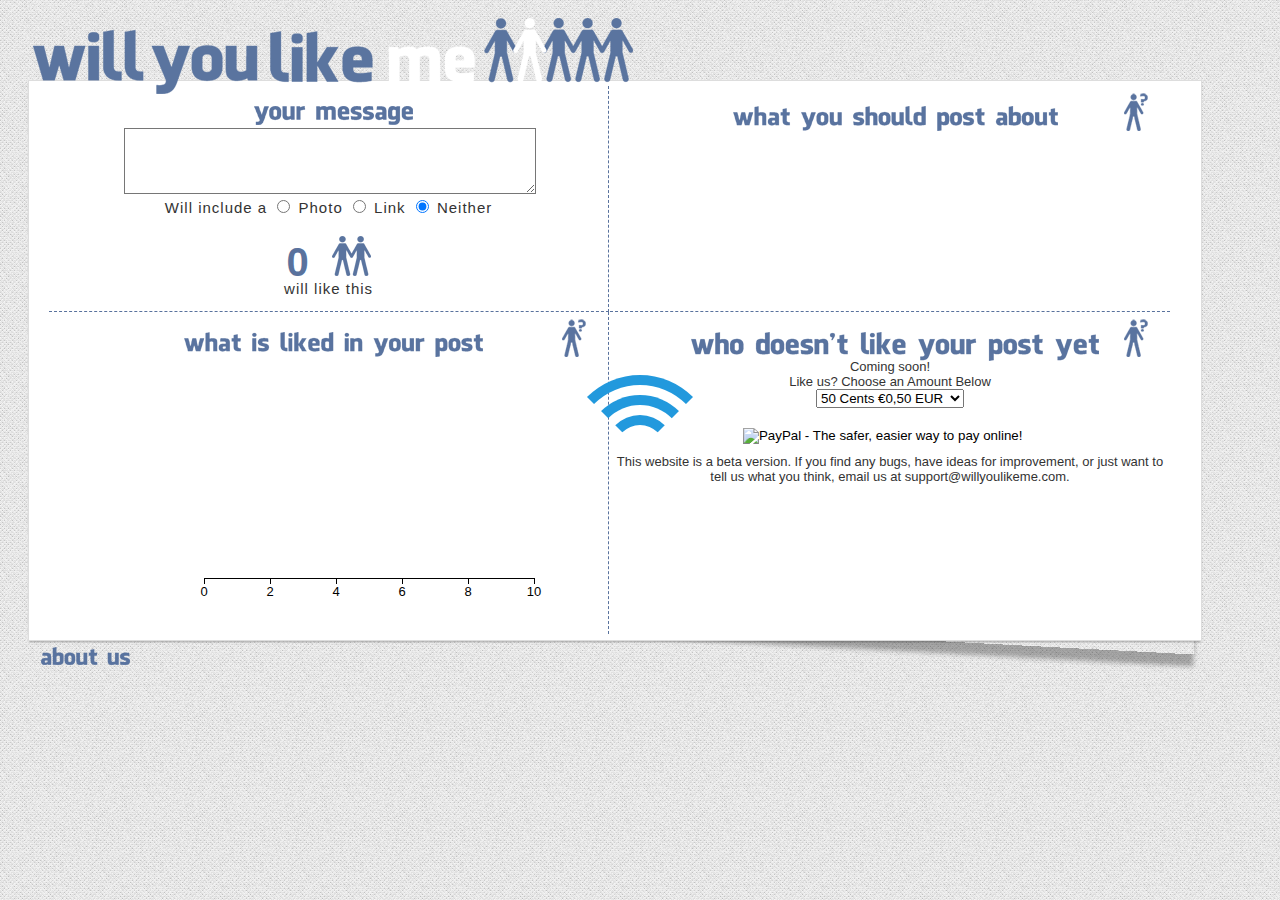
==== index.html @ 3dd4a347 "Moved some files around and corrected email" ====
<!DOCTYPE html>
<html>
	<head>
		<meta charset="utf-8" />
		<title>Will You Like Me</title>
		<script type="text/javascript" src="lib/d3.v3.js"></script>
		<script type="text/javascript" src="lib/d3.layout.cloud.js"></script>
		<script type="text/javascript" src="lib/jquery-1.11.0.js"></script>
		<script type="text/javascript" src="lib/math.min.js"></script>
		<link rel="stylesheet" type="text/css" href="css/styles.css">
		
		<script src="/lib/pace.js"></script>
		<link href="/css/pace.css" rel="stylesheet" />
		
	</head>
	<body>
		<div class="container">
			<header>
			<div id="paper">
				<div id="logohead">
					<a href="index.html"><img src="images/willyoulikeme2.png" class="logo"></a>	

					<br><br>
					<div id="fb-root" float='left'></div>
					<script type="text/javascript" src="js/crawler.js"></script>
					<script type="text/javascript" src="js/preprocess.js"></script>
					<script type="text/javascript" src="js/create_model.js"></script>
					<script type="text/javascript" src="js/fblogin.js"></script>
					<fb:login-button show-faces="true" width="200" max-rows="1" scope='read_stream'></fb:login-button>
					
				</div>

				<div class="item">
					<div id="input">
						<div class='inputcontainer'>
							<img src="images/message.png" border='0'/><br />
							
							<div class="highlighter"></div><textarea id="message" rows="4" cols="20"></textarea>
							<div align="center">Will include a 
								<input type="radio" name="group1" id="photo" value="Photo"> Photo 
								<input type="radio" name="group1" id="link" value="Link"> Link 
								<input type="radio" name="group1" id="neither" value="Neither" checked> Neither
							</div>
							<div id='prediction'><span id='likes'>0 <img src="images/likes.png" class="likespic"></span></div>
							<p class="text">will like this</p>
						</div>
					</div>

					<div id="wordcloud">
						<img src="images/wordcloud.png">
						<div class='tooltip'><img src='images/question.png'><span class='info'>Click on a word to enter in into your post. This word cloud provides recommendations of terms to use in order to increase the number of likes your post will receive.</span></div>
					</div>
					<div id="barchart">
						<img src="images/barchart.png">
						<div class='tooltip'><img src='images/question.png'><span class='info'>This visualization shows in real-time how many likes each keyword is predicted to add to the overall post.</span></div>
					</div>

					<div id="network">
						<img src="images/network.png">
						<p class="text">Coming soon!</p>

						<form action="https://www.paypal.com/cgi-bin/webscr" method="post" target="_top">
							<input type="hidden" name="cmd" value="_s-xclick">
							<input type="hidden" name="hosted_button_id" value="H32C3QE97CPFG">
							<input type="hidden" name="on0" value="Like us? Choose an Amount Below">Like us? Choose an Amount Below<br><select name="os0">
								<option value="One Cent">One Cent €0,01 EUR</option>
								<option value="10 Cents">10 Cents €0,10 EUR</option>
								<option value="25 Cents">25 Cents €0,25 EUR</option>
								<option value="50 Cents" selected>50 Cents €0,50 EUR</option>
								<option value="1 Euro">1 Euro €1,00 EUR</option>
								<option value="2 Euro">2 Euro €2,00 EUR</option>
								<option value="5 Euro">5 Euro €5,00 EUR</option>
								<option value="10 Euro">10 Euro €10,00 EUR</option>
								<option value="25 Euro">25 Euro €25,00 EUR</option>
								<option value="50 Euro">50 Euro €50,00 EUR</option>
							</select><br>
							<input type="hidden" name="currency_code" value="EUR">
							<input type="image" src="https://www.paypalobjects.com/en_US/NL/i/btn/btn_buynowCC_LG.gif" border="0" name="submit" alt="PayPal - The safer, easier way to pay online!">
							<img alt="" border="0" src="https://www.paypalobjects.com/en_US/i/scr/pixel.gif" width="1" height="1">
						</form>
						<br>
						<p class="text">This website is a beta version. If you find any bugs, have ideas for improvement, or just want to tell us what you think, email us at support@willyoulikeme.com.</p>

						<div class='tooltip'><img src='images/question.png'><span class='info'>Coming soon! The network graph shows how your friends are connected and if they are predicted to like your post. Simply by clicking on a node filters it out of the algorithm. This allows you to target specific people, clusters, or groups of friends.</span>
						</div>

					</div>

				</div>

				<div id="menu">
					<a href="about.html"><img src="images/about.png"></a>
				</div>
			</div>
			</header>
		</div>
		<script type="text/javascript" src="js/friends.js"></script>
		<script type="text/javascript" src="js/testdata.js"></script>
		<script type="text/javascript" src="js/match.js"></script>
		<script type="text/javascript" src="js/input-field.js"></script>
		<script type="text/javascript" src="js/network-graph.js"></script>
		<script type="text/javascript" src="js/wordcloud.js"></script>
		<script type="text/javascript">
		// get prediction data	
		var friends = friends();
		var dataset = match(" ", {night:1,morning:0,afternoon:0,evening:0,link:0,photo:0}, LOADEDDATA);
		updateWordcloud(dataset.nonMatchingTerms);
		//setNetwork();
		// UNCOMMENT THESE WHEN THEY'RE DONE! Don't forget the lines in input-field.js
		</script>
		<script type="text/javascript" src="js/barchart.js"></script>
		<script type="text/javascript">
		</script>

	</body>
</html>
---- css/styles.css ----
/* General */
body{
	font-family: 'Lucida Sans', 'trebuchet MS', Arial, Helvetica;    
	background:url(bgnoise_lg.png);
	background-repeat: repeat;
	background-attachment: fixed;
	font-weight: 400;
	font-size: 15px;
	color: #3a2127;
	overflow: auto;
}

#logohead {
	position:absolute;
	width: 90%;
	height: 140px;
	margin: -110px 0 0 0;
	padding-left: 5px;
	z-index: 4;
	}
.logo {
	float: left;
	margin: 48px 0px 0px 0px;
	}

#paper {
	margin:80px 0 0 20px;
	text-align: center;
	width: 99.5%;
	zoom: 1;
	}
	#paper:before, #paper:after {
	 	content: "";
	 	display: table
	}
	#paper:after {
	 	clear: both
	}
	#paper .item, #paper .item2 {
		font-size: 13px;   
		background: #fff;      
		border: 1px solid #ddd;
		color: #333;
		padding: 20px;
		width: 90%;
		_display: inline; /* IE6 double margin fix */
		position: relative;
		-moz-box-shadow: 0 2px 2px -1px rgba(0,0,0,.3);
		-webkit-box-shadow: 0 2px 2px -1px rgba(0,0,0,.3);
		box-shadow: 0 2px 2px -1px rgba(0,0,0,.3);	
	}
	#paper .item {
		height: 519px;
	}
	#paper .item2 {
		height: 800px;
	}
	#paper .item:after, #paper .item2:after {
	 	z-index: -1; 
	 	position: absolute; 
	 	content: "";
	 	bottom: 10px;
	 	right: 4px;
	 	width: 80%; 
	 	top: 80%; 
	 	-webkit-box-shadow: 0 12px 5px rgba(0, 0, 0, .3);   
	 	-moz-box-shadow: 0 12px 5px rgba(0, 0, 0, .3);
	 	box-shadow: 0 12px 5px rgba(0, 0, 0, .3);
	 	-webkit-transform: rotate(3deg);    
	 	-moz-transform: rotate(3deg);   
	 	-o-transform: rotate(3deg);
	 	-ms-transform: rotate(3deg);
	 	transform: rotate(3deg);	
	 }
	 	
.tooltip {
	position: absolute;
	top: -15px;
	left: 90%;
}
.info {
	top:10px;
	right:20px;
	background-color: #FFF;
	width: 400px;
	border-radius:0px;
	text-align: left;
	padding: 5px;
	margin: 10px;
	visibility: hidden;
	position:absolute;
	font-size: 13px;
	color: #59729d;
}
.tooltip:hover .info {
	visibility: visible;
}

#menu img {
	margin: 0.5% 0 0 1%;
	float: left;
	padding-right: 0px;
}
.copyright {
	float: right;
	margin: 2% 8% 0 0;
}
	
#input, #wordcloud, #barchart, #network, #abouttext, #aboutwylm, #reports, #contactus {
	width: 49.4%;
	position: relative;
}
#input, #wordcloud {
	height: 225px;
	margin-top: -15px;
}
#barchart, #network {
	height: 322px;
}
#aboutwylm, #abouttext {
	margin-top: -10px;
}
#abouttext, #aboutwylm, #reports, #contactus {
	height: 400px;
}
#input img, #wordcloud img, #barchart img, #network img, #abouttext img, #aboutwylm img, #reports img, #contactus img {
	padding: 20px 0 0 10px;
}

/* Input */
#input, #aboutwylm {
	display:inline;
	float: left;
	border-right: 1px dashed #59729d;
	border-bottom: 1px dashed #59729d;
	font-size: 15px; 
	letter-spacing: 1px;
}
.inputcontainer {
	width: 410px;
	margin: auto;
}
#input .highlighter, textarea {
	font-family: monospace;
	width: 406px;
	text-align: left;
	max-height: 80px;
	font-size: 10pt;
	font-weight: 400;
	letter-spacing: 0px;
}
#input .highlighter {
	position: absolute;
	top: 45px;
	padding: 1px;
	margin-left: 1px;
	color: white;
	color: rgba(0, 0, 0, 0);
}

#input .highlighter span {
	position: relative;
	top:2px;
}

#input textarea {
	position: relative;
	background-color: transparent;
}
.text {
	position: relative;
	margin: -5px 0 0 0;
	background: transparent;
}
#likes {
	font-size: 40px;
	font-weight: bold;
	color: #59729d;
}
#prediction {
position: relative;
	background: transparent;
	text-align: center;
	padding: 0 0 0 0;
}
.likespic {
position: relative;	
}

/* Wordcloud */
#wordcloud, #abouttext {
	float: right;
	border-bottom: 1px dashed #59729d;
	margin-right: 1%;
}
#wordcloud text:hover {
    cursor: pointer;
}

/* Barchart */
#barchart, #reports {
	border-right: 1px dashed #59729d;
	float: left;
}
#barchart .bar { 
	display: inline-block; 
	width: 20px; 
	height: 75px;
	margin-right:2px;
	background-color: teal;
}
#barchart .axis path, #barchart .axis line { 
	fill: none; 
	stroke: black; 
	shape-rendering: crispEdges;
}
#barchart .value { 
	text-align: right;
	font-size: 16px;
	font-weight: bold;
}
#barchart .name {
	text-align: right;
	font-size: 16px;
}

/* Network graph */
#network, #contactus {
	margin-right: 1%;
	float: right;
}

#network .line {
  fill: #666;
  stroke: #666;
  stroke-width: 2px;
}

#network .normal{
  stroke: #666;
  stroke-width: 1px;
}

#network .normal, #network .ignored:hover {
    cursor: pointer;
}

#network .ignored { 
  fill: #999;
  stroke: #666;
  stroke-width: 1px;
}

#network text {
  font-size: 13px;
  pointer-events: none;
}

#network .scale {
	position:absolute;
	bottom: 20px;
	left: 20px;
	width: 110px;
	height: 10px;
	border: 1px solid #333;
}
#network .scale div {
	float:left;
	width: 10px;
	height: 10px;
}
#network .low {
	position:absolute;
	bottom: 0px;
	left: 10px;
	font-size: 16px;
}
#network .high {
	position:absolute;
	bottom: 0px;
	left: 100px;
	font-size: 16px;
}

/* About page */
.menuabout {
	padding-left: 20px;
}
.copyrightmenu, .copyrightmenu-about {
	float: right;
	margin: 1% 8% 0 0;
	padding-bottom: 0px;
}
.copyrightmenu-about{
	padding-bottom: 5px;
}
.poster {
position: relative;
	height: 300px;
}
.aboutus, .aboutusright, .aboutus2 {
text-align: left;
font-size: 12px;
margin-top: -5px;
letter-spacing: 1px;
}
.aboutus2{
text-align: left;
font-size: 11px;
margin-top: -12px;
letter-spacing: 1px;
}
.aboutusright, .aboutusright2{
margin-top: 2px;
margin-left: 20px;
letter-spacing: 1px;
}
.aboutusright2{
text-align: left;
font-size: 11px;
margin-top: -12px;
margin-left: 20px;
letter-spacing: 1px;
}
.bold {
	font-weight: bold;
}
.bold a:link, .bold a:hover, .bold a:visited{
	text-decoration: none;
	color: #000;
}
---- css/pace.css ----
.pace {
  -webkit-pointer-events: none;
  pointer-events: none;

  z-index: 2000;
  position: fixed;
  height: 90px;
  width: 90px;
  margin: auto;
  top: 0;
  left: 0;
  right: 0;
  bottom: 0;
}

.pace.pace-inactive .pace-activity {
  display: none;
}

.pace .pace-activity {
  position: fixed;
  z-index: 2000;
  display: block;
  position: absolute;
  left: -30px;
  top: -30px;
  height: 90px;
  width: 90px;
  display: block;
  border-width: 30px;
  border-style: double;
  border-color: #29d transparent transparent;
  border-radius: 50%;

  -webkit-animation: spin 1s linear infinite;
     -moz-animation: spin 1s linear infinite;
       -o-animation: spin 1s linear infinite;
          animation: spin 1s linear infinite;
}

.pace .pace-activity:before {
  content: ' ';
  position: absolute;
  top: 10px;
  left: 10px;
  height: 50px;
  width: 50px;
  display: block;
  border-width: 10px;
  border-style: solid;
  border-color: #29d transparent transparent;
  border-radius: 50%;
}


@-webkit-keyframes spin {
  100% { -webkit-transform: rotate(359deg); }
}

@-moz-keyframes spin {
  100% { -moz-transform: rotate(359deg); }
}

@-o-keyframes spin {
  100% { -moz-transform: rotate(359deg); }
}

@keyframes spin {
  100% {  transform: rotate(359deg); }
}
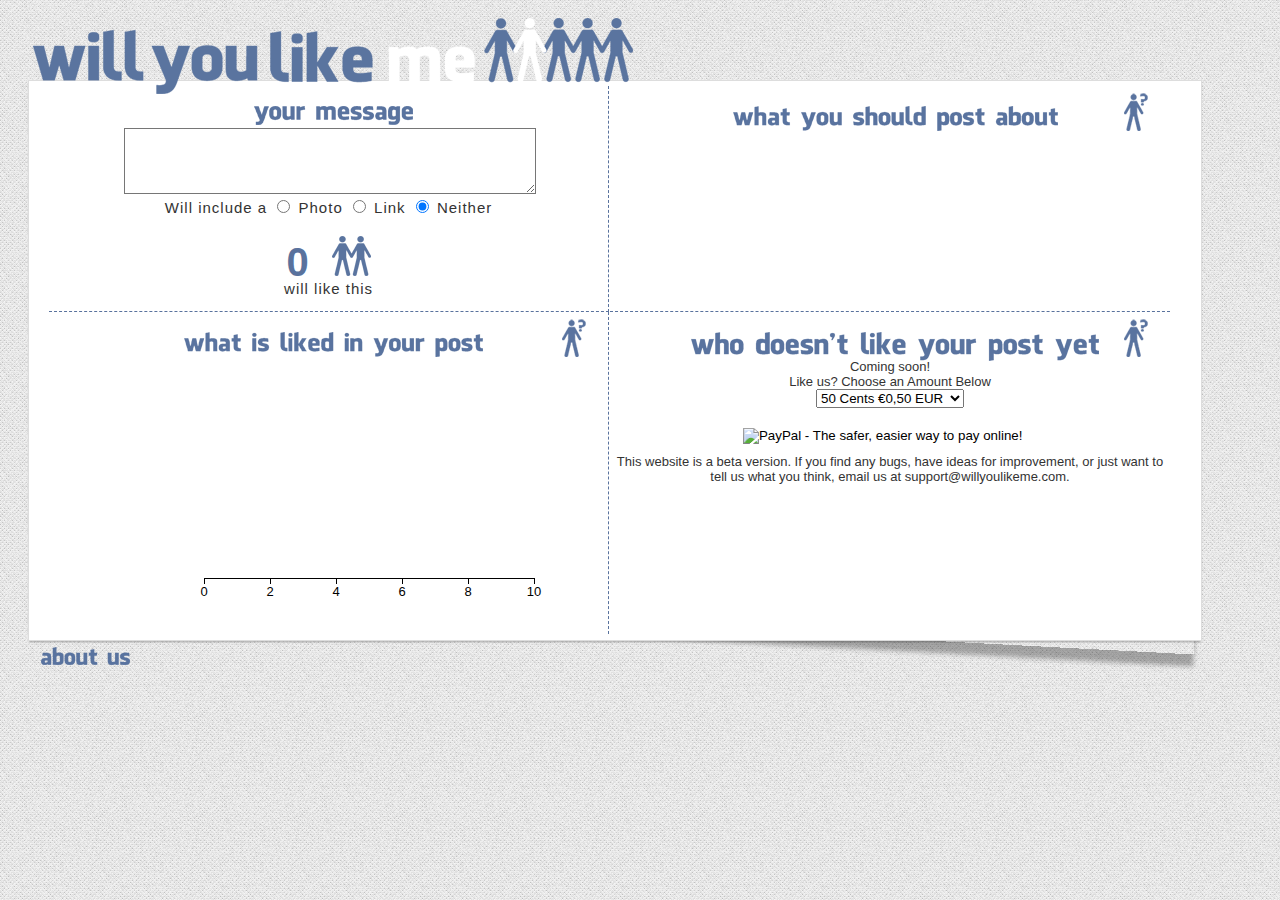
==== commit cca2494f: "like button is on the site, just needs to be in te right place now." ====
--- a/index.html
+++ b/index.html
@@ -14,6 +14,10 @@
 		
 	</head>
 	<body>
+	<div id="fb-root"></div> 
+	<script>
+	(function(d, s, id) { var js, fjs = d.getElementsByTagName(s)[0]; if (d.getElementById(id)) return; js = d.createElement(s); js.id = id; js.src = "http://connect.facebook.net/en_GB/sdk.js#xfbml=1&appId=209071145968628&version=v2.0"; fjs.parentNode.insertBefore(js, fjs); }(document, 'script', 'facebook-jssdk'));
+	</script>
 		<div class="container">
 			<header>
 			<div id="paper">
@@ -29,6 +33,7 @@
 					<fb:login-button show-faces="true" width="200" max-rows="1" scope='read_stream'></fb:login-button>
 					
 				</div>
+				<div class="fb-like" data-href="https://www.facebook.com/willyoulikeme" data-layout="standard" data-action="like" data-show-faces="false" data-share="true"></div>
 
 				<div class="item">
 					<div id="input">
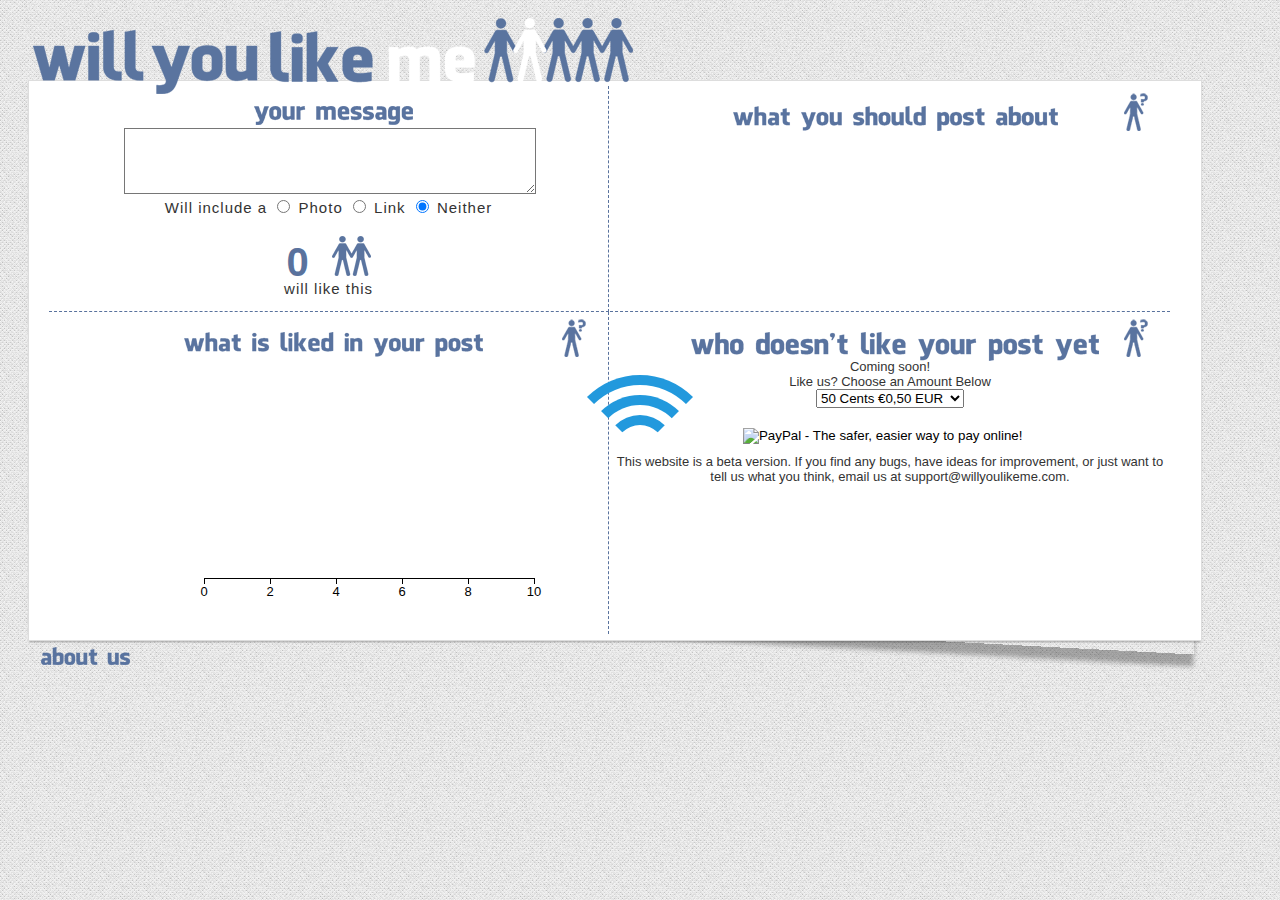
==== commit a6ad80cd: "The ad is on, but invisible maybe?" ====
--- a/index.html
+++ b/index.html
@@ -85,14 +85,23 @@
 						</form>
 						<br>
 						<p class="text">This website is a beta version. If you find any bugs, have ideas for improvement, or just want to tell us what you think, email us at support@willyoulikeme.com.</p>
+						
+						<script type="text/javascript">
+						  ( function() {
+							if (window.CHITIKA === undefined) { window.CHITIKA = { 'units' : [] }; };
+							var unit = {"calltype":"async[2]","publisher":"WillYouLikeMe","width":550,"height":250,"sid":"Chitika Default"};
+							var placement_id = window.CHITIKA.units.length;
+							window.CHITIKA.units.push(unit);
+							document.write('<div id="chitikaAdBlock-' + placement_id + '"></div>');
+						}());
+						</script>
+						<script type="text/javascript" src="//cdn.chitika.net/getads.js" async></script>
 
 						<div class='tooltip'><img src='images/question.png'><span class='info'>Coming soon! The network graph shows how your friends are connected and if they are predicted to like your post. Simply by clicking on a node filters it out of the algorithm. This allows you to target specific people, clusters, or groups of friends.</span>
 						</div>
 
 					</div>
-
 				</div>
-
 				<div id="menu">
 					<a href="about.html"><img src="images/about.png"></a>
 				</div>
@@ -116,6 +125,5 @@
 		<script type="text/javascript" src="js/barchart.js"></script>
 		<script type="text/javascript">
 		</script>
-
 	</body>
 </html>
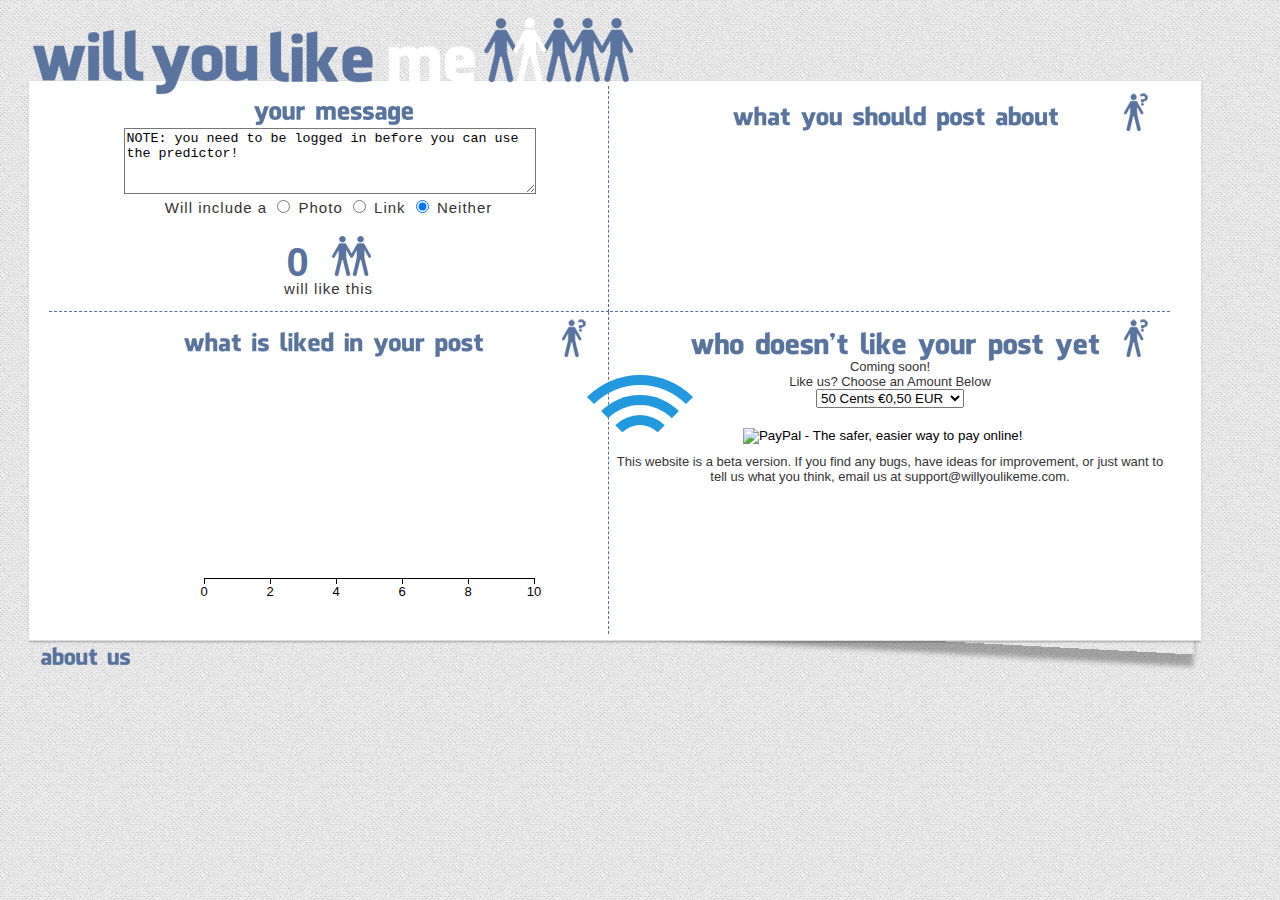
==== commit 69ce6f29: "We need to tell people to log in!" ====
--- a/index.html
+++ b/index.html
@@ -14,10 +14,6 @@
 		
 	</head>
 	<body>
-	<div id="fb-root"></div> 
-	<script>
-	(function(d, s, id) { var js, fjs = d.getElementsByTagName(s)[0]; if (d.getElementById(id)) return; js = d.createElement(s); js.id = id; js.src = "http://connect.facebook.net/en_GB/sdk.js#xfbml=1&appId=209071145968628&version=v2.0"; fjs.parentNode.insertBefore(js, fjs); }(document, 'script', 'facebook-jssdk'));
-	</script>
 		<div class="container">
 			<header>
 			<div id="paper">
@@ -31,16 +27,15 @@
 					<script type="text/javascript" src="js/create_model.js"></script>
 					<script type="text/javascript" src="js/fblogin.js"></script>
 					<fb:login-button show-faces="true" width="200" max-rows="1" scope='read_stream'></fb:login-button>
-					
+					<div class="fb-like" data-href="https://www.facebook.com/willyoulikeme" data-layout="standard" data-action="like" data-show-faces="false" data-share="true"></div>
 				</div>
-				<div class="fb-like" data-href="https://www.facebook.com/willyoulikeme" data-layout="standard" data-action="like" data-show-faces="false" data-share="true"></div>
 
 				<div class="item">
 					<div id="input">
 						<div class='inputcontainer'>
 							<img src="images/message.png" border='0'/><br />
 							
-							<div class="highlighter"></div><textarea id="message" rows="4" cols="20"></textarea>
+							<div class="highlighter"></div><textarea id="message" rows="4" cols="20">NOTE: you need to be logged in before you can use the predictor!</textarea>
 							<div align="center">Will include a 
 								<input type="radio" name="group1" id="photo" value="Photo"> Photo 
 								<input type="radio" name="group1" id="link" value="Link"> Link 
@@ -89,7 +84,7 @@
 						<script type="text/javascript">
 						  ( function() {
 							if (window.CHITIKA === undefined) { window.CHITIKA = { 'units' : [] }; };
-							var unit = {"calltype":"async[2]","publisher":"WillYouLikeMe","width":550,"height":250,"sid":"Chitika Default"};
+							var unit = {"calltype":"async[2]","publisher":"WillYouLikeMe","width":550,"height":120,"sid":"Chitika Default"};
 							var placement_id = window.CHITIKA.units.length;
 							window.CHITIKA.units.push(unit);
 							document.write('<div id="chitikaAdBlock-' + placement_id + '"></div>');
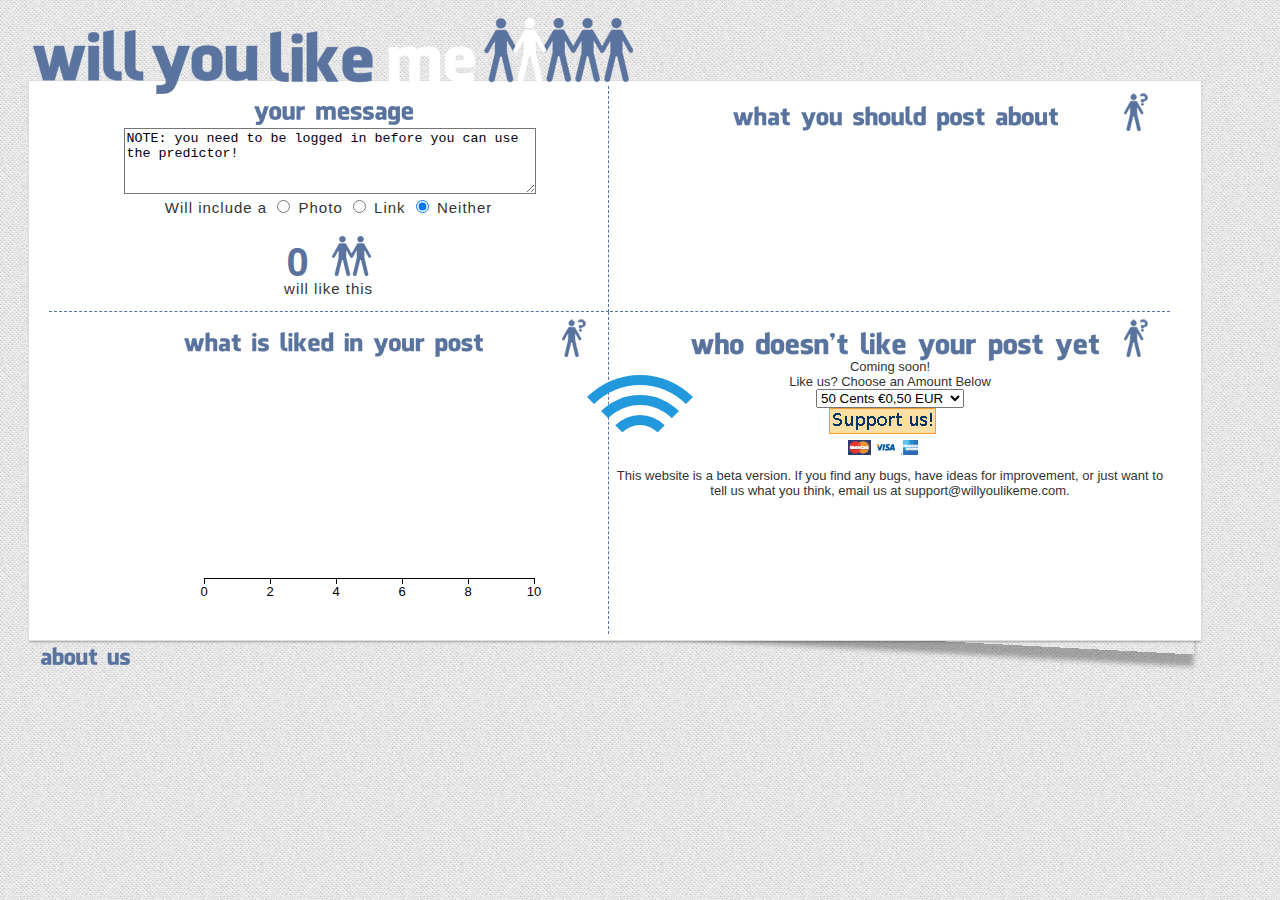
==== commit 04f32cc7: "Temporary alternate button" ====
--- a/index.html
+++ b/index.html
@@ -75,7 +75,7 @@
 								<option value="50 Euro">50 Euro €50,00 EUR</option>
 							</select><br>
 							<input type="hidden" name="currency_code" value="EUR">
-							<input type="image" src="https://www.paypalobjects.com/en_US/NL/i/btn/btn_buynowCC_LG.gif" border="0" name="submit" alt="PayPal - The safer, easier way to pay online!">
+							<input type="image" src="images/SupportButton.gif" border="0" name="submit" alt="PayPal - The safer, easier way to pay online!">
 							<img alt="" border="0" src="https://www.paypalobjects.com/en_US/i/scr/pixel.gif" width="1" height="1">
 						</form>
 						<br>
